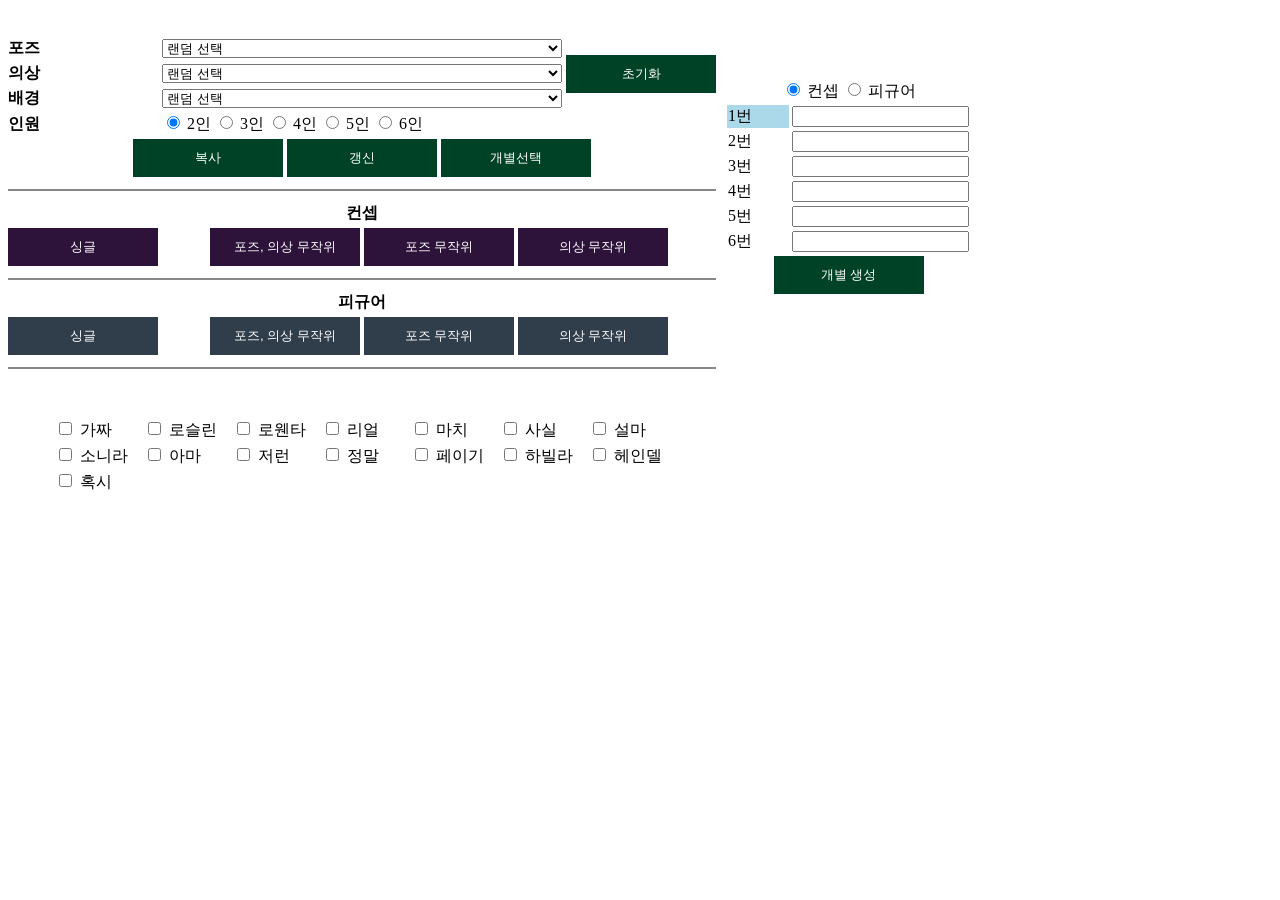
==== html/main.html @ 83d09325 "Update main.html" ====
<!DOCTYPE html>
<html lang="ko">
<head>
	<meta charset="UTF-8" />
	<script src="../js/jquery.min.js"></script>
	<script src="../js/jquery-ui.min.js"></script>
	<link href="../css/layout.css" rel="stylesheet">
	<title>Dropbox 선택</title>
</head>
<body>
<input type="hidden" id="copycheck" value="init">
<input type="hidden" id="generatetype" value="0">
<input type="hidden" id="customtarget" value="p1">
<div id="toast"></div>
<table>
	<tr>
		<th>포즈</th>
		<td><select id="pose" style="width:400px;">
		</select></td>
		<td rowspan=3><button class="but_theme0" onclick="window.location.reload()">초기화</button></td>
		<td rowspan=13 valign="top">
			<table>
				<tr>
					<td align="center" colspan=2><div id="rslt_str" class="dp_n">C : <span id="rslt_clothes"></span>, P : <span id="rslt_pose"></span>, B : <span id="rslt_background"></span></div></td>
				</tr>
				<tr>
					<td colspan=2 align="center">
						<label for="scrtp1"><input type="radio" id="scrtp1" name="scrtp" value="c" checked><span> 컨셉</span></label>
						<label for="scrtp2"><input type="radio" id="scrtp2" name="scrtp" value="f"><span> 피규어</span></label>
					</td>
				</tr>
				<tr>
					<td class="custom_script" onclick="scriptSetting('p1')">1번</td>
					<td><input type="text" id="p1"></td>
				</tr>
				<tr>
					<td class="custom_script" onclick="scriptSetting('p2')">2번</td>
					<td><input type="text" id="p2"></td>
				</tr>
				<tr>
					<td class="custom_script" onclick="scriptSetting('p3')">3번</td>
					<td><input type="text" id="p3"></td>
				</tr>
				<tr>
					<td class="custom_script" onclick="scriptSetting('p4')">4번</td>
					<td><input type="text" id="p4"></td>
				</tr>
				<tr>
					<td class="custom_script" onclick="scriptSetting('p5')">5번</td>
					<td><input type="text" id="p5"></td>
				</tr>
				<tr>
					<td class="custom_script" onclick="scriptSetting('p6')">6번</td>
					<td><input type="text" id="p6"></td>
				</tr>
				<tr>
					<td colspan=2 align="center"><button class="but_theme0" onclick="generateCustom()">개별 생성</button></td>
				</tr>
			</table>
		</td>
	</tr>
	<tr>
		<th>의상</th>
		<td><select id="clothes" style="width:400px;">
		</select></td>
	</tr>
	<tr>
		<th>배경</th>
		<td><select id="background" style="width:400px;">
		</select></td>
	</tr>
	<tr>
		<th>인원</th>
		<td>
			<label for="mem2"><input type="radio" id="mem2" name="mem_radio" value="2" checked><span> 2인</span></label>
			<label for="mem3"><input type="radio" id="mem3" name="mem_radio" value="3"><span> 3인</span></label>
			<label for="mem4"><input type="radio" id="mem4" name="mem_radio" value="4"><span> 4인</span></label>
			<label for="mem5"><input type="radio" id="mem5" name="mem_radio" value="5"><span> 5인</span></label>
			<label for="mem6"><input type="radio" id="mem6" name="mem_radio" value="6"><span> 6인</span></label>
		</td>
	</tr>
	<tr>
		<td colspan=3 align="center">
			<button class="but_theme0" onclick="copyText()">복사</button>
			<button class="but_theme0" onclick="generateRefresh()">갱신</button>
			<button class="but_theme0" onclick="scriptMapping()">개별선택</button>
		</td>
	</tr>
	<tr><td colspan=3><hr></td></tr>
	<tr><td colspan=3 class="subtitle">컨셉</td></tr>
	<tr>
		<td align="center">
			<button class="but_theme1" onclick="generateText('c')">싱글</button>
		</td>
		<td colspan=2 align="center">
			<button class="but_theme1" onclick="generateMultiText('c',1)">포즈, 의상 무작위</button>
			<button class="but_theme1" onclick="generateMultiText('c',2)">포즈 무작위</button>
			<button class="but_theme1" onclick="generateMultiText('c',3)">의상 무작위</button>
		</td>
	</tr>
	<tr><td colspan=3><hr></td></tr>
	<tr><td colspan=3 class="subtitle">피규어</td></tr>
	<tr>
		<td align="center">
			<button class="but_theme2" onclick="generateText('f')">싱글</button>
		</td>
		<td colspan=2 align="center">
			<button class="but_theme2" onclick="generateMultiText('f',1)">포즈, 의상 무작위</button>
			<button class="but_theme2" onclick="generateMultiText('f',2)">포즈 무작위</button>
			<button class="but_theme2" onclick="generateMultiText('f',3)">의상 무작위</button>
		</td>
	</tr>
	<tr><td colspan=3><hr></td></tr>
	<tr>
		<td colspan=3 align="center">
			<table>
				<tr>
					<td><input type="checkbox" id="who1" name="who" value="가짜"><span class="char_span">가짜</span></td>
					<td><input type="checkbox" id="who2" name="who" value="로슬린"><span class="char_span">로슬린</span></td>
					<td><input type="checkbox" id="who3" name="who" value="로웬타"><span class="char_span">로웬타</span></td>
					<td><input type="checkbox" id="who4" name="who" value="리얼"><span class="char_span">리얼</span></td>
					<td><input type="checkbox" id="who5" name="who" value="마치"><span class="char_span">마치</span></td>
					<td><input type="checkbox" id="who6" name="who" value="사실"><span class="char_span">사실</span></td>
					<td><input type="checkbox" id="who7" name="who" value="설마"><span class="char_span">설마</span></td>
					
				</tr>
				<tr>
					<td><input type="checkbox" id="who8" name="who" value="소니라"><span class="char_span">소니라</span></td>
					<td><input type="checkbox" id="who9" name="who" value="아마"><span class="char_span">아마</span></td>
					<td><input type="checkbox" id="who10" name="who" value="저런"><span class="char_span">저런</span></td>
					<td><input type="checkbox" id="who11" name="who" value="정말"><span class="char_span">정말</span></td>
					<td><input type="checkbox" id="who12" name="who" value="페이기"><span class="char_span">페이기</span></td>
					<td><input type="checkbox" id="who13" name="who" value="하빌라"><span class="char_span">하빌라</span></td>
					<td><input type="checkbox" id="who14" name="who" value="헤인델"><span class="char_span">헤인델</span></td>
				</tr>
				<tr>
					<td><input type="checkbox" id="who15" name="who" value="혹시"><span class="char_span">혹시</span></td>
				</tr>
			</table>
		</td>
	</tr>
</table>
<textarea id="result" rows="35" cols="150" style="display:none;"></textarea><br>
</body>
<script>
fetch('../data/pose.txt').then(res => res.text()).then(text => {
	const lines = text.split(/\r?\n/);
	lines.forEach((line, index) => {
		if (line.trim() === '') {return;} 
		else {$('#pose').append('<option value="'+line.split(" -> ")[0]+'">'+line+'</option>');}
    });
	$('#pose').append('<option value="random" selected>랜덤 선택</option>');
  }).catch(err => {  console.error(err); });
fetch('../data/clothes.txt').then(res => res.text()).then(text => {
	const lines = text.split(/\r?\n/);
	lines.forEach((line, index) => {
    	if (line.trim() === '') {return;} 
		else {$('#clothes').append('<option value="'+line.split(" -> ")[0]+'">'+line+'</option>');}
    });
	$('#clothes').append('<option value="random" selected>랜덤 선택</option>');
  }).catch(err => {  console.error(err); });
fetch('../data/background.txt').then(res => res.text()).then(text => {
	const lines = text.split(/\r?\n/);
	lines.forEach((line, index) => {
		if (line.trim() === '') {return;} 
		else {$('#background').append('<option value="'+line.split(" -> ")[0]+'">'+line+'</option>');}
    });
	$('#background').append('<option value="random" selected>랜덤 선택</option>');
  }).catch(err => {  console.error(err); });

function showToast(message) {
    $('#toast').text(message).addClass('show');
    setTimeout(function () { $('#toast').removeClass('show'); }, 2000);
}
function getPose(poseVal,scr_type)
{
	
	var poseInd = Math.floor(Math.random() * ($("#pose option").length - 1));
	var poseStr = (poseVal === "random")?$("#pose option").eq(poseInd).text():$('#pose option[value="'+poseVal+'"]').text();
	$("#rslt_pose").text(poseStr.split(" -> ")[0]);
	poseStr = poseStr.split(" -> ")[1];
	if(scr_type=="f")
	{
		var split_pose = poseStr.split(",");
		var tmp_pose = [];
		for( var i=0;i<split_pose.length;i++)
		{
			if(split_pose[i].indexOf("구도") >= 0 || split_pose[i].indexOf("로우앵글") >= 0 || split_pose[i].indexOf("로우 앵글") >= 0 
					|| split_pose[i].indexOf("하이앵글") >= 0 || split_pose[i].indexOf("하이 앵글") >= 0 
			  		|| split_pose[i].indexOf("프레이밍") >= 0 || split_pose[i].indexOf("배경") >= 0 )
				continue;
			else
				tmp_pose.push(split_pose[i]);
		}
		poseStr = tmp_pose.join(",");
	}
	
	return poseStr;
}
function getClothes(cloVal)
{
	var cloInd = Math.floor(Math.random() * ($("#clothes option").length - 1));
	var cloStr = (cloVal === "random")?$("#clothes option").eq(cloInd).text():$('#clothes option[value="'+cloVal+'"]').text();
	$("#rslt_clothes").text(cloStr.split(" -> ")[0]);
	return cloStr.split(" -> ")[1];
}
function getBackground(bgVal)
{
	var bgInd = Math.floor(Math.random() * ($("#background option").length - 1));
	var bgStr = (bgVal === "random")?$("#background option").eq(bgInd).text():$('#background option[value="'+bgVal+'"]').text();
	$("#rslt_background").text(bgStr.split(" -> ")[0]);
	return bgStr.split(" -> ")[1];
}
function getMember(memcnt)
{
	if ($("#copycheck").val() == "copy")
	{
		$('.sel_tmp').addClass("sel_com");
		$('.sel_tmp').find('input[name="who"]').prop('checked', true);
		$('.sel_tmp').removeClass("sel_tmp");
		$("#copycheck").val("init");
	}
	
	var memBox = $('input[name="who"]:not(:checked)');
	if (memBox.length == 0 || memcnt > memBox.length)
	{
		showToast("No Member");
		return;
	}
	memBox.parent().removeClass("sel_tmp");
	var indList = [];
	for(var i=0;i<memcnt;i++)
	{
		var memInd = Math.floor(Math.random() * memBox.length);
		if (!indList.includes(memInd)) 
			indList.push(memInd);
		else 
			i--;
	}
	
	for(var i=0;i<indList.length;i++)
	{
		memBox.eq(indList[i]).parent().addClass("sel_tmp");
	}
}
function generateText(scr_type) 
{
	$("#rslt_str").addClass("dp_n");
	$("#generatetype").val(scr_type+"0");
	getMember(1);
	
	var final_script = [];
	if(scr_type=="c")
	{
		final_script.push("Use the attached reference image as the character reference.");
		final_script.push("DEEP CHARACTER ANALYSIS — before drawing anything, analyze the reference image thoroughly and infer: - Visual features: hairstyle, hair length, hair color and highlights, bangs shape, eye shape, eye color, facial impression, skin tone, outfit details, fabric types, accessories, body proportions, signature items Keep the person recognizable, draw them as a charming character high-end semi-realistic Japanese-Korean hybrid illustration style — finished professional artwork with rich textural realism. ");
		final_script.push("CLOTHES: "+getClothes($("#clothes option:selected").val()));
		final_script.push("POSE: "+getPose($("#pose option:selected").val(),scr_type));
		final_script.push("STYLE: high-end semi-realistic anime illustration with strong textural detail, refined character design art blending Japanese light novel illustration depth with Korean webtoon polish (日本ライトノベル × 한국 웹툰 일러스트), top-tier pixiv illustrator quality, 2D hand-painted semi-realistic anime rendering combined with elegant mature anime face proportions, rich painterly shading with smooth gradient blending, detailed light and shadow with proper atmospheric depth, glossy and luminous finish on key surfaces, mature refined anime face proportions on a realistically rendered body, Avoid any 3D game-rendered look, CGI aesthetics, Unreal Engine style, plastic skin, overly sharp game character lighting, or artificial digital-render appearance. The final image should feel like a polished hand-painted semi-realistic illustration, not a video game character render. ");
		final_script.push("SKIN RENDERING: Soft matte porcelain-like skin painted with smooth 2D gradients, subtle blush, delicate shadow transitions, and gentle hand-painted texture. Avoid waxy skin, plastic skin, hyper-smooth doll skin, realistic subsurface scattering, oily highlights, pore-level realism, and 3D shader-like skin. ");
		final_script.push("HAIR RENDERING: Hair should be painted as delicate 2D illustration hair with soft layered masses, fine hand-drawn strands, airy edges, and painterly highlights. Avoid 3D particle hair, realistic hair simulation, plastic hair, overly sharp strand rendering, and glossy game-character hair. ");
		final_script.push("COLOR: color palette based on the reference image, limited to 3–5 main colors, rich painterly rendering with smooth gradient blending and realistic light interaction, glossy finish on key surfaces (eyes, hair, lips, signature item), atmospheric depth with proper shadow weight, cohesive color story across the whole sheet — overall mood of the coloring should match the character's analyzed personality ");
		final_script.push("ANATOMY CONTROL: anatomically correct body, natural human pose, realistic joint bending, balanced posture, correct limb proportions, natural hand placement, physically plausible pose ");
		final_script.push("background: "+getBackground($("#background option:selected").val()));
		final_script.push("Image size : 3840 × 2160");
	}
	else if (scr_type=="f")
	{
		final_script.push("고퀄리티 피규어를 만들어줘.");
		final_script.push("Transform the uploaded reference image(s) into a premium high-end Japanese anime PVC scale figure.");
		final_script.push("Treat all uploaded images as character references.\r\nIf multiple images are provided, use them together as a multi-angle model sheet and preserve the same character consistently across all visible details.\r\nIf only one image is provided, infer missing unseen details conservatively so they remain fully consistent with the visible design.");
		final_script.push("Preserve the same character identity, face impression, hairstyle, hair color, body proportions, outfit structure, outfit colors, accessories, socks, shoes, and overall silhouette.");
		final_script.push("Make it look like a real expensive pre-painted physical collectible figure, not a flat illustration, not a live human cosplay photo, and not a raw game-model screenshot.\r\nEmphasize strong 3D volume, clean sculpted hair strands, refined face paint, crisp clothing folds, premium PVC texture, subtle paint gradients, and realistic material separation.");
		final_script.push("Place the figure on a simple round display base on a computer desk, with a blurred keyboard and soft monitor glow in the background.\r\nUse professional studio product photography with clean premium studio lighting, soft diffused key light, subtle rim light, realistic shadows, shallow depth of field, and sharp focus on the figure as a physical collectible.");
		final_script.push("CLOTHES: "+getClothes($("#clothes option:selected").val()));
		final_script.push("POSE: 피규어 받침대가 보이는 전신 샷, "+getPose($("#pose option:selected").val(),scr_type));
		final_script.push("Facial expression: gentle natural smile, subtle cheerful expression, relaxed happy mood");
		final_script.push("Image size : 3840 × 2160");
	}
	$("#result").val(final_script.join("\r\n\r\n"));
}
async function copyText() 
{
	const text = $("#result").val();
	try	{ await navigator.clipboard.writeText(text); } 
	catch (err) {console.error(err);}
	
	$("#copycheck").val("copy");
	$("#rslt_str").removeClass("dp_n");
	showToast("Copied");
}
function generateMultiText(scr_type, tp) 
{
	$("#generatetype").val(scr_type+tp);
	var memCnt = $('input[name="mem_radio"]:checked').val();
	memCnt = (memCnt === undefined)?0:memCnt;
	if(memCnt==1)
		memCnt = Math.floor((Math.random() * 2)+2); 	
	getMember(memCnt);	
	
	var final_script = [];
	if(scr_type=="c")
	{
		final_script.push("Use the attached reference image as the character reference.");
		final_script.push("DEEP CHARACTER ANALYSIS — before drawing anything, analyze the reference image thoroughly and infer: - Visual features: hairstyle, hair length, hair color and highlights, bangs shape, eye shape, eye color, facial impression, skin tone, outfit details, fabric types, accessories, body proportions, signature items Keep the person recognizable, draw them as a charming character high-end semi-realistic Japanese-Korean hybrid illustration style — finished professional artwork with rich textural realism. ");
		if(tp==2)
			{final_script.push("CLOTHES: "+getClothes($("#clothes option:selected").val()));}
		if(tp==3)
			{final_script.push("POSE: "+getPose($("#pose option:selected").val(),scr_type));}
		final_script.push("STYLE: high-end semi-realistic anime illustration with strong textural detail, refined character design art blending Japanese light novel illustration depth with Korean webtoon polish (日本ライトノベル × 한국 웹툰 일러스트), top-tier pixiv illustrator quality, 2D hand-painted semi-realistic anime rendering combined with elegant mature anime face proportions, rich painterly shading with smooth gradient blending, detailed light and shadow with proper atmospheric depth, glossy and luminous finish on key surfaces, mature refined anime face proportions on a realistically rendered body, Avoid any 3D game-rendered look, CGI aesthetics, Unreal Engine style, plastic skin, overly sharp game character lighting, or artificial digital-render appearance. The final image should feel like a polished hand-painted semi-realistic illustration, not a video game character render. ");
		final_script.push("SKIN RENDERING: Soft matte porcelain-like skin painted with smooth 2D gradients, subtle blush, delicate shadow transitions, and gentle hand-painted texture. Avoid waxy skin, plastic skin, hyper-smooth doll skin, realistic subsurface scattering, oily highlights, pore-level realism, and 3D shader-like skin. ");
		final_script.push("HAIR RENDERING: Hair should be painted as delicate 2D illustration hair with soft layered masses, fine hand-drawn strands, airy edges, and painterly highlights. Avoid 3D particle hair, realistic hair simulation, plastic hair, overly sharp strand rendering, and glossy game-character hair. ");
		final_script.push("COLOR: color palette based on the reference image, limited to 3–5 main colors, rich painterly rendering with smooth gradient blending and realistic light interaction, glossy finish on key surfaces (eyes, hair, lips, signature item), atmospheric depth with proper shadow weight, cohesive color story across the whole sheet — overall mood of the coloring should match the character's analyzed personality ");
		final_script.push("ANATOMY CONTROL: anatomically correct body, natural human pose, realistic joint bending, balanced posture, correct limb proportions, natural hand placement, physically plausible pose ");
		final_script.push("background: "+getBackground($("#background option:selected").val()));
		final_script.push("IMPORTANT: Draw all characters together in one unified scene with a single continuous background. Do NOT separate them into panels, grids, collage layouts, reference sheets, or individual character showcases. All characters must exist naturally in the same environment, sharing the same perspective, lighting, and atmosphere, interacting like a real group scene.");
		final_script.push("GROUP HARMONY: all characters must feel like they belong to the same world, same series, and same illustration set, unified artistic direction and visual language across every character, consistent rendering quality, line weight, anatomy proportions, facial structure style, eye rendering style, lighting logic, and shading technique, harmonized color balance and shared atmospheric lighting, coordinated saturation and contrast across the ensemble, natural interaction and chemistry between characters, balanced spacing and overlapping silhouettes for visual cohesion, complementary poses that flow together compositionally instead of isolated standalone poses, subtle shared design motifs and repeating shape language, cohesive emotional tone and synchronized mood, ensemble composition with cinematic group balance, no character visually overpowering the others unless intentionally designated as the focal point, every character maintaining individuality while still blending seamlessly into a unified cast illustration ");
		final_script.push("Image size : 3840 × 2160");
	}
	else if (scr_type=="f")
	{
		final_script.push("고퀄리티 피규어를 만들어줘.");
		final_script.push("Transform the uploaded reference image(s) into a premium high-end Japanese anime PVC scale figure.");
		final_script.push("Treat all uploaded images as character references.\r\nIf multiple images are provided, use them together as a multi-angle model sheet and preserve the same character consistently across all visible details.\r\nIf only one image is provided, infer missing unseen details conservatively so they remain fully consistent with the visible design.");
		final_script.push("Preserve the same character identity, face impression, hairstyle, hair color, body proportions, outfit structure, outfit colors, accessories, socks, shoes, and overall silhouette.");
		final_script.push("Make it look like a real expensive pre-painted physical collectible figure, not a flat illustration, not a live human cosplay photo, and not a raw game-model screenshot.\r\nEmphasize strong 3D volume, clean sculpted hair strands, refined face paint, crisp clothing folds, premium PVC texture, subtle paint gradients, and realistic material separation.");
		final_script.push("Place the figure on a simple round display base on a computer desk, with a blurred keyboard and soft monitor glow in the background.\r\nUse professional studio product photography with clean premium studio lighting, soft diffused key light, subtle rim light, realistic shadows, shallow depth of field, and sharp focus on the figure as a physical collectible.");
		if(tp==2)
			{final_script.push("CLOTHES: "+getClothes($("#clothes option:selected").val()));}
		if(tp==3)
			{final_script.push("POSE: 피규어 받침대가 보이는 전신 샷, "+getPose($("#pose option:selected").val(),scr_type));}
		final_script.push("Facial expression: gentle natural smile, subtle cheerful expression, relaxed happy mood");
		final_script.push("IMPORTANT: Draw all characters together in one unified scene with a single continuous background. Do NOT separate them into panels, grids, collage layouts, reference sheets, or individual character showcases. All characters must exist naturally in the same environment, sharing the same perspective, lighting, and atmosphere, interacting like a real group scene.");
		final_script.push("GROUP HARMONY: all characters must feel like they belong to the same world, same series, and same illustration set, unified artistic direction and visual language across every character, consistent rendering quality, line weight, anatomy proportions, facial structure style, eye rendering style, lighting logic, and shading technique, harmonized color balance and shared atmospheric lighting, coordinated saturation and contrast across the ensemble, natural interaction and chemistry between characters, balanced spacing and overlapping silhouettes for visual cohesion, complementary poses that flow together compositionally instead of isolated standalone poses, subtle shared design motifs and repeating shape language, cohesive emotional tone and synchronized mood, ensemble composition with cinematic group balance, no character visually overpowering the others unless intentionally designated as the focal point, every character maintaining individuality while still blending seamlessly into a unified cast illustration ");
		final_script.push("Image size : 3840 × 2160");
	}
	
	var group_script = [];
	for ( var i=1; i<=memCnt; i++)
	{
		group_script.push("================");
		group_script.push("Character "+ i);
		group_script.push("================");
		if(tp==1 || tp==3)
		{
			group_script.push("CLOTHES: "+getClothes($("#clothes option:selected").val())+"\r\n");
		}
		if(tp==1 || tp==2)
		{
			if(scr_type=="c")
				group_script.push("POSE: "+getPose($("#pose option:selected").val(),scr_type)+"\r\n");
			else if (scr_type=="f")
				group_script.push("POSE: 피규어 받침대가 보이는 전신 샷, "+getPose($("#pose option:selected").val(),scr_type)+"\r\n");
		}
		
	}
	final_script.push(group_script.join("\r\n"));
	
	$("#result").val(final_script.join("\r\n\r\n"));
}
function generateRefresh()
{
	$("#copycheck").val("refresh");
	var gt = $("#generatetype").val();
	switch(gt)
	{
		case "c0": generateText("c"); break;
		case "c1": generateMultiText("c",1); break;
		case "c2": generateMultiText("c",2); break;
		case "c3": generateMultiText("c",3); break;
		case "f0": generateText("f"); break;
		case "f1": generateMultiText("f",1); break;
		case "f2": generateMultiText("f",2); break;
		case "f3": generateMultiText("f",3); break;
		case "u0": generateCustom(); break;
	}

	copyText();
}
function scriptMapping()
{
	var posVal = $("#pose option:selected").val();
	var cloVal = $("#clothes option:selected").val();
	$("#"+$("#customtarget").val()).val(posVal+","+cloVal);
}
function scriptSetting(ct)
{
	$("#customtarget").val(ct);
	$(".custom_script").removeClass("custom_select");
	$("#"+ct).parent().parent().find('td:eq(0)').addClass("custom_select");
}
function generateCustom()
{
	$("#generatetype").val("u0");
	var scr_type = $('input[name="scrtp"]:checked').val();
	var memCnt = $('input[name="mem_radio"]:checked').val();
	
	for(var i=1;i<=memCnt;i++)
	{
		if($("#p"+i).val().split(",").length != 2)
		{
			showToast("No Custom Script");
			return;
		}
	}
	
	getMember(memCnt);
	
	var final_script = [];
	
	if(scr_type=="c")
	{
		final_script.push("Use the attached reference image as the character reference.");
		final_script.push("DEEP CHARACTER ANALYSIS — before drawing anything, analyze the reference image thoroughly and infer: - Visual features: hairstyle, hair length, hair color and highlights, bangs shape, eye shape, eye color, facial impression, skin tone, outfit details, fabric types, accessories, body proportions, signature items Keep the person recognizable, draw them as a charming character high-end semi-realistic Japanese-Korean hybrid illustration style — finished professional artwork with rich textural realism. ");
		final_script.push("STYLE: high-end semi-realistic anime illustration with strong textural detail, refined character design art blending Japanese light novel illustration depth with Korean webtoon polish (日本ライトノベル × 한국 웹툰 일러스트), top-tier pixiv illustrator quality, 2D hand-painted semi-realistic anime rendering combined with elegant mature anime face proportions, rich painterly shading with smooth gradient blending, detailed light and shadow with proper atmospheric depth, glossy and luminous finish on key surfaces, mature refined anime face proportions on a realistically rendered body, Avoid any 3D game-rendered look, CGI aesthetics, Unreal Engine style, plastic skin, overly sharp game character lighting, or artificial digital-render appearance. The final image should feel like a polished hand-painted semi-realistic illustration, not a video game character render. ");
		final_script.push("SKIN RENDERING: Soft matte porcelain-like skin painted with smooth 2D gradients, subtle blush, delicate shadow transitions, and gentle hand-painted texture. Avoid waxy skin, plastic skin, hyper-smooth doll skin, realistic subsurface scattering, oily highlights, pore-level realism, and 3D shader-like skin. ");
		final_script.push("HAIR RENDERING: Hair should be painted as delicate 2D illustration hair with soft layered masses, fine hand-drawn strands, airy edges, and painterly highlights. Avoid 3D particle hair, realistic hair simulation, plastic hair, overly sharp strand rendering, and glossy game-character hair. ");
		final_script.push("COLOR: color palette based on the reference image, limited to 3–5 main colors, rich painterly rendering with smooth gradient blending and realistic light interaction, glossy finish on key surfaces (eyes, hair, lips, signature item), atmospheric depth with proper shadow weight, cohesive color story across the whole sheet — overall mood of the coloring should match the character's analyzed personality ");
		final_script.push("ANATOMY CONTROL: anatomically correct body, natural human pose, realistic joint bending, balanced posture, correct limb proportions, natural hand placement, physically plausible pose ");
		final_script.push("background: "+getBackground($("#background option:selected").val()));
		final_script.push("IMPORTANT: Draw all characters together in one unified scene with a single continuous background. Do NOT separate them into panels, grids, collage layouts, reference sheets, or individual character showcases. All characters must exist naturally in the same environment, sharing the same perspective, lighting, and atmosphere, interacting like a real group scene.");
		final_script.push("GROUP HARMONY: all characters must feel like they belong to the same world, same series, and same illustration set, unified artistic direction and visual language across every character, consistent rendering quality, line weight, anatomy proportions, facial structure style, eye rendering style, lighting logic, and shading technique, harmonized color balance and shared atmospheric lighting, coordinated saturation and contrast across the ensemble, natural interaction and chemistry between characters, balanced spacing and overlapping silhouettes for visual cohesion, complementary poses that flow together compositionally instead of isolated standalone poses, subtle shared design motifs and repeating shape language, cohesive emotional tone and synchronized mood, ensemble composition with cinematic group balance, no character visually overpowering the others unless intentionally designated as the focal point, every character maintaining individuality while still blending seamlessly into a unified cast illustration ");
		final_script.push("Image size : 3840 × 2160");
	}
	else if (scr_type=="f")
	{
		final_script.push("고퀄리티 피규어를 만들어줘.");
		final_script.push("Transform the uploaded reference image(s) into a premium high-end Japanese anime PVC scale figure.");
		final_script.push("Treat all uploaded images as character references.\r\nIf multiple images are provided, use them together as a multi-angle model sheet and preserve the same character consistently across all visible details.\r\nIf only one image is provided, infer missing unseen details conservatively so they remain fully consistent with the visible design.");
		final_script.push("Preserve the same character identity, face impression, hairstyle, hair color, body proportions, outfit structure, outfit colors, accessories, socks, shoes, and overall silhouette.");
		final_script.push("Make it look like a real expensive pre-painted physical collectible figure, not a flat illustration, not a live human cosplay photo, and not a raw game-model screenshot.\r\nEmphasize strong 3D volume, clean sculpted hair strands, refined face paint, crisp clothing folds, premium PVC texture, subtle paint gradients, and realistic material separation.");
		final_script.push("Place the figure on a simple round display base on a computer desk, with a blurred keyboard and soft monitor glow in the background.\r\nUse professional studio product photography with clean premium studio lighting, soft diffused key light, subtle rim light, realistic shadows, shallow depth of field, and sharp focus on the figure as a physical collectible.");
		final_script.push("Facial expression: gentle natural smile, subtle cheerful expression, relaxed happy mood");
	}
	
	var group_script = [];
	for ( var i=1; i<=memCnt; i++)
	{
		group_script.push("================");
		group_script.push("Character "+ i);
		group_script.push("================");
		group_script.push("CLOTHES: "+getClothes($("#p"+i).val().split(",")[1])+"\r\n");
		group_script.push("POSE: "+getPose($("#p"+i).val().split(",")[0],scr_type)+"\r\n");
	}
	final_script.push(group_script.join("\r\n"));
	
	$("#result").val(final_script.join("\r\n\r\n"));
}
scriptSetting('p1');
window.addEventListener("keydown", function(event) {
	
	switch (event.key)
	{
		case "1" : generateText('c'); break;
		case "2" : generateText('f'); break;
		case "`" : copyText(); break;
		// case "3" : clearList(); break;
		// case "4" : generateGroupText1(); break;
		// case "5" : generateGroupText2(); break;
		// case "6" : generateGroupText3(); break;
		
		case "q" : $("#who1").is(':checked')?$("#who1").prop('checked',false):$("#who1").prop('checked',true); break;
		case "w" : $("#who2").is(':checked')?$("#who2").prop('checked',false):$("#who2").prop('checked',true); break;
		case "e" : $("#who3").is(':checked')?$("#who3").prop('checked',false):$("#who3").prop('checked',true); break;
		case "r" : $("#who4").is(':checked')?$("#who4").prop('checked',false):$("#who4").prop('checked',true); break;
		case "t" : $("#who5").is(':checked')?$("#who5").prop('checked',false):$("#who5").prop('checked',true); break;
		case "y" : $("#who6").is(':checked')?$("#who6").prop('checked',false):$("#who6").prop('checked',true); break;
		case "u" : $("#who7").is(':checked')?$("#who7").prop('checked',false):$("#who7").prop('checked',true); break;
		
		case "a" : $("#who8").is(':checked')?$("#who8").prop('checked',false):$("#who8").prop('checked',true);  break;
		case "s" : $("#who9").is(':checked')?$("#who9").prop('checked',false):$("#who9").prop('checked',true); break;
		case "d" : $("#who10").is(':checked')?$("#who10").prop('checked',false):$("#who10").prop('checked',true); break;
		case "f" : $("#who11").is(':checked')?$("#who11").prop('checked',false):$("#who11").prop('checked',true); break;
		case "g" : $("#who12").is(':checked')?$("#who12").prop('checked',false):$("#who12").prop('checked',true); break;
		case "h" : $("#who13").is(':checked')?$("#who13").prop('checked',false):$("#who13").prop('checked',true); break;
		case "j" : $("#who14").is(':checked')?$("#who14").prop('checked',false):$("#who14").prop('checked',true); break;

		case "z" : $("#who15").is(':checked')?$("#who15").prop('checked',false):$("#who15").prop('checked',true); break;
	}
});  
$('input:checkbox[name="who"]').change(function () {
    if ($(this).is(':checked')) {
        $(this).parent().addClass("sel_com");
        $(this).parent().removeClass("sel_tmp");
    } else {
    	$(this).parent().removeClass("sel_com");
        $(this).parent().removeClass("sel_tmp");
    }
});
</script>
</html>
---- css/layout.css ----
@charset "EUC-KR";
body
{
	margin: 0px;
    padding: 0px;
    border: 0px;
    width: 100%;
    height: 100%;
	font-family: 'Malgun Gothic' !important;
	overflow:auto;
}
body::-webkit-scrollbar {
  display: none;
}
.if
{
	display: block; 
	width : 100%; 
	height: 945px;
	margin : 0px;
	border-width : 0px;
	z-index:-1;
}
table {margin-left:5px;margin-top:35px;}
th { width:100px;text-align:left;}
hr { border:1px solid #888;}
button {width:150px; border:0px solid #fff; padding:10px 0px;}
.but_theme0 {background-color:#004225; color:white;}
.but_theme0:hover {background-color:#006b3c;}
.but_theme1 {background-color:#2d123a; color:white;}
.but_theme1:hover {background-color:#765784;}
.but_theme2 {background-color:#303d4b; color:white;}
.but_theme2:hover {background-color:#405165;}
.dp_n {display:none;}
.char_span {width:60px;align:left;display:inline-block;padding-left:5px;} 
.sel_tmp {background-color:#aec8ce;}
.sel_com {background-color:#d6c7c7;}
.subtitle {font-weight:bold;text-align:center;}
.custom_script {width:60px;cursor:pointer;}
.custom_script:hover {width:60px;cursor:pointer;background-color:#aaeeaa;}
.custom_select{background-color:#abd9e9;}
#toast {
    position: fixed;
    top: 20px;
    right: calc(50% - 100px);
	width:200px;
    background: #333;
    color: white;
	text-align:center;
    padding: 12px 20px;
    border-radius: 8px;
    opacity: 0;
    transition: opacity 0.3s;
    z-index: 9999;
}
#toast.show { opacity: 1;}
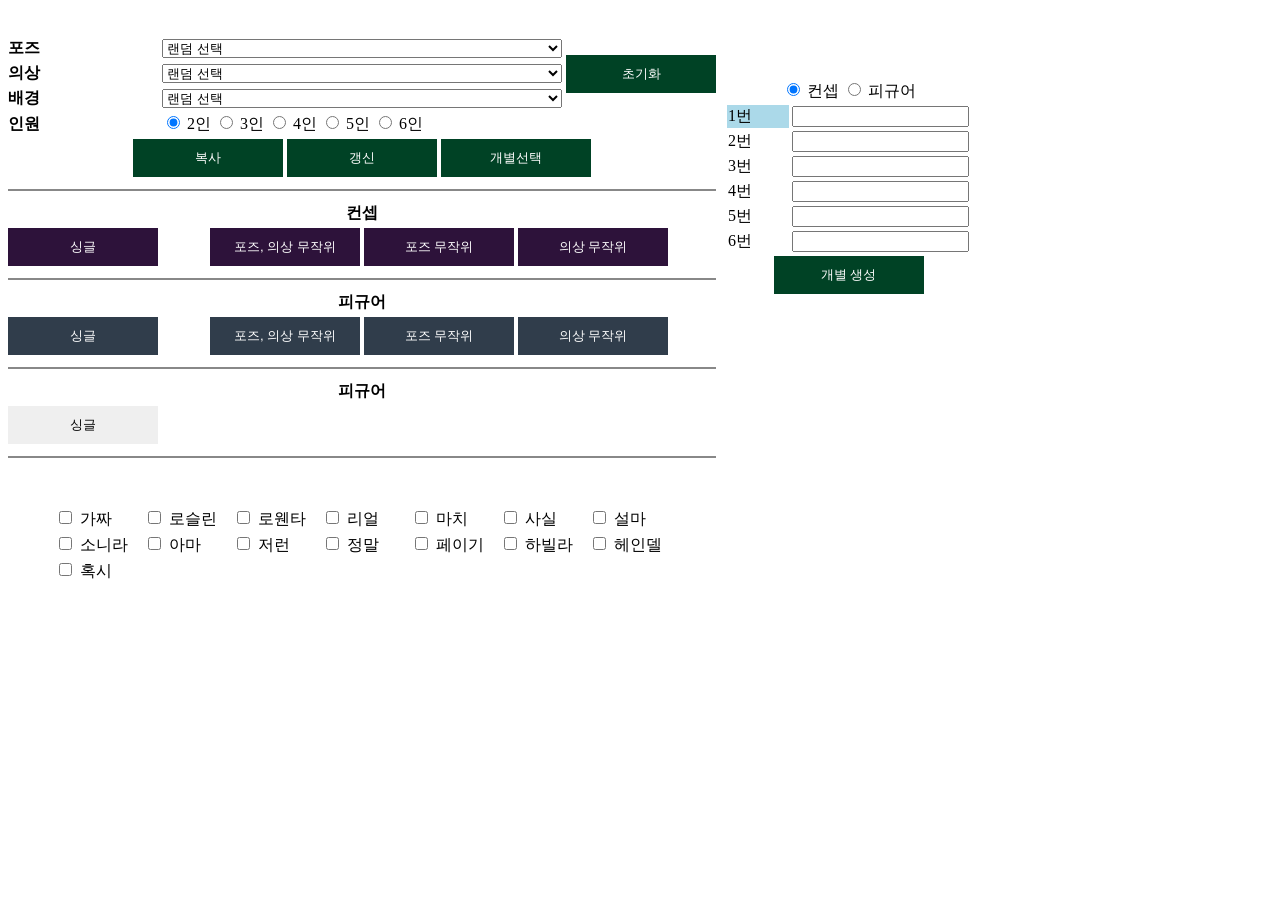
==== commit 271b1bb3: "Update main.html" ====
--- a/html/main.html
+++ b/html/main.html
@@ -108,6 +108,16 @@
 			<button class="but_theme2" onclick="generateMultiText('f',1)">포즈, 의상 무작위</button>
 			<button class="but_theme2" onclick="generateMultiText('f',2)">포즈 무작위</button>
 			<button class="but_theme2" onclick="generateMultiText('f',3)">의상 무작위</button>
+		</td>
+	</tr>
+	<tr><td colspan=3><hr></td></tr>
+	<tr><td colspan=3 class="subtitle">피규어</td></tr>
+	<tr>
+		<td align="center">
+			<button class="but_theme3" onclick="generateText('p')">싱글</button>
+		</td>
+		<td colspan=2 align="center">
+			
 		</td>
 	</tr>
 	<tr><td colspan=3><hr></td></tr>
@@ -277,6 +287,21 @@
 		final_script.push("Facial expression: gentle natural smile, subtle cheerful expression, relaxed happy mood");
 		final_script.push("Image size : 3840 × 2160");
 	}
+	else if (scr_type=="p")
+	{
+		final_script.push("Use the attached reference image as the character reference.");
+		final_script.push("DEEP CHARACTER ANALYSIS — before drawing anything, analyze the reference image thoroughly and infer: - Visual features: hairstyle, hair length, hair color and highlights, bangs shape, eye shape, eye color, facial impression, skin tone, outfit details, fabric types, accessories, body proportions, signature items Keep the person recognizable, draw them as a charming character high-end semi-realistic Japanese-Korean hybrid illustration style — finished professional artwork with rich textural realism. ");
+		final_script.push("CLOTHES: "+getClothes($("#clothes option:selected").val()));
+		final_script.push("POSE: "+getPose($("#pose option:selected").val(),scr_type));
+		final_script.push("STYLE: high-end semi-realistic anime illustration with strong textural detail, refined character design art blending Japanese light novel illustration depth with Korean webtoon polish (日本ライトノベル × 한국 웹툰 일러스트), top-tier pixiv illustrator quality, 2D hand-painted semi-realistic anime rendering combined with elegant mature anime face proportions, rich painterly shading with smooth gradient blending, detailed light and shadow with proper atmospheric depth, glossy and luminous finish on key surfaces, mature refined anime face proportions on a realistically rendered body, Avoid any 3D game-rendered look, CGI aesthetics, Unreal Engine style, plastic skin, overly sharp game character lighting, or artificial digital-render appearance. The final image should feel like a polished hand-painted semi-realistic illustration, not a video game character render. ");
+		final_script.push("SKIN RENDERING: Soft matte porcelain-like skin painted with smooth 2D gradients, subtle blush, delicate shadow transitions, and gentle hand-painted texture. Avoid waxy skin, plastic skin, hyper-smooth doll skin, realistic subsurface scattering, oily highlights, pore-level realism, and 3D shader-like skin. ");
+		final_script.push("HAIR RENDERING: Hair should be painted as delicate 2D illustration hair with soft layered masses, fine hand-drawn strands, airy edges, and painterly highlights. Avoid 3D particle hair, realistic hair simulation, plastic hair, overly sharp strand rendering, and glossy game-character hair. ");
+		final_script.push("COLOR: color palette based on the reference image, limited to 3–5 main colors, rich painterly rendering with smooth gradient blending and realistic light interaction, glossy finish on key surfaces (eyes, hair, lips, signature item), atmospheric depth with proper shadow weight, cohesive color story across the whole sheet — overall mood of the coloring should match the character's analyzed personality ");
+		final_script.push("ANATOMY CONTROL: anatomically correct body, natural human pose, realistic joint bending, balanced posture, correct limb proportions, natural hand placement, physically plausible pose ");
+		final_script.push("background: "+getBackground($("#background option:selected").val()));
+		final_script.push("Canvas size: 1440×3120, vertical 19.5:9 aspect ratio, designed specifically for iPhone 17 Pro Max wallpaper");
+		final_script.push("Character placement: full body character, centered composition, character height occupies approximately 75% of the screen height, head positioned at 20~25% from the top edge, eyes positioned around 40~45% of screen height, feet positioned 8~10% above the bottom edge, balanced negative space around the character, entire body fully visible, no cropping, long legs emphasized, elegant silhouette");
+	}
 	$("#result").val(final_script.join("\r\n\r\n"));
 }
 async function copyText() 
@@ -453,8 +478,9 @@
 	{
 		case "1" : generateText('c'); break;
 		case "2" : generateText('f'); break;
+		case "3" : generateText('p'); break;
 		case "`" : copyText(); break;
-		// case "3" : clearList(); break;
+		
 		// case "4" : generateGroupText1(); break;
 		// case "5" : generateGroupText2(); break;
 		// case "6" : generateGroupText3(); break;
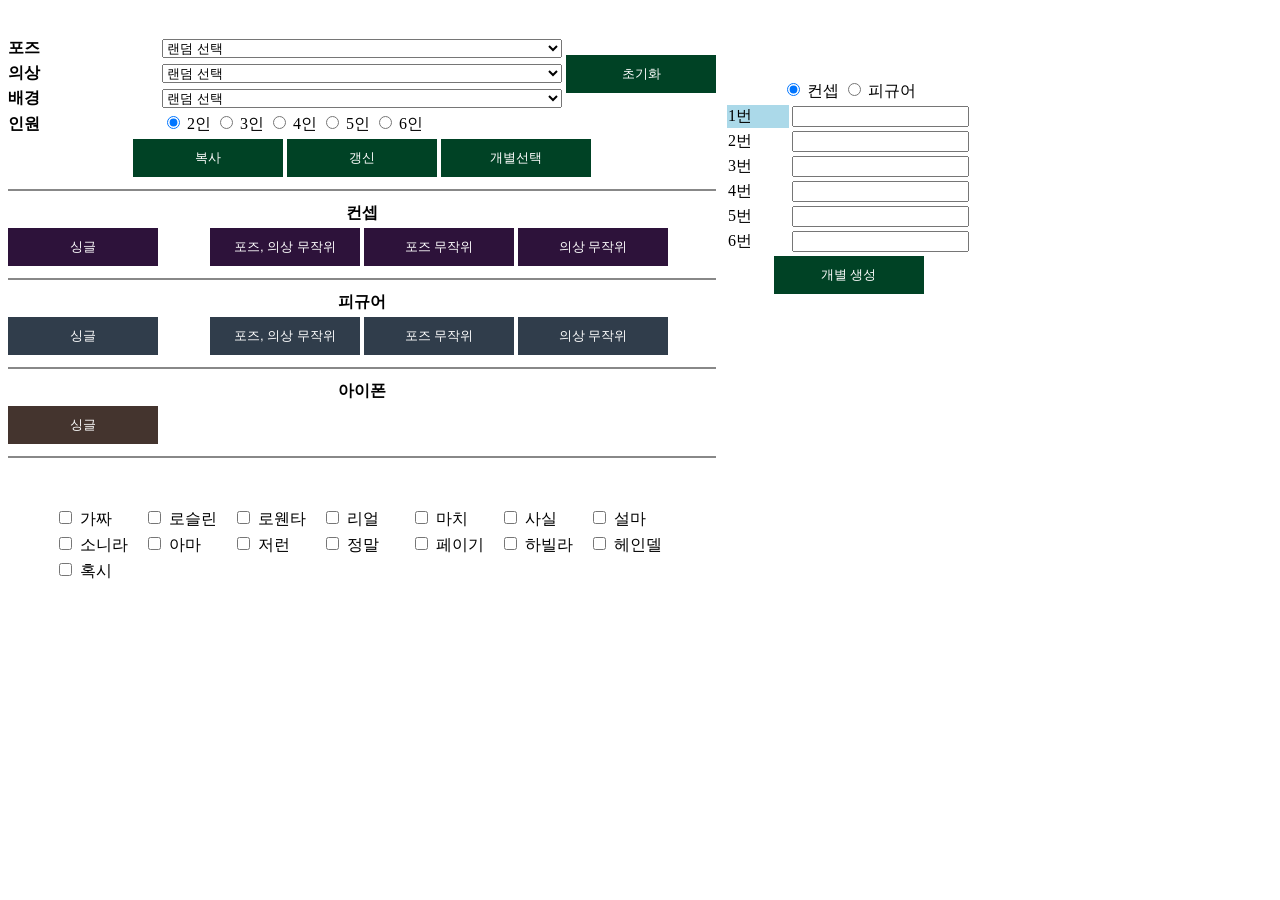
==== commit 370c1a3a: "Update main.html" ====
--- a/html/main.html
+++ b/html/main.html
@@ -111,7 +111,7 @@
 		</td>
 	</tr>
 	<tr><td colspan=3><hr></td></tr>
-	<tr><td colspan=3 class="subtitle">피규어</td></tr>
+	<tr><td colspan=3 class="subtitle">아이폰</td></tr>
 	<tr>
 		<td align="center">
 			<button class="but_theme3" onclick="generateText('p')">싱글</button>
--- a/css/layout.css
+++ b/css/layout.css
@@ -31,6 +31,8 @@
 .but_theme1:hover {background-color:#765784;}
 .but_theme2 {background-color:#303d4b; color:white;}
 .but_theme2:hover {background-color:#405165;}
+.but_theme3 {background-color:#44342e; color:white;}
+.but_theme3:hover {background-color:#8b6f63;}
 .dp_n {display:none;}
 .char_span {width:60px;align:left;display:inline-block;padding-left:5px;} 
 .sel_tmp {background-color:#aec8ce;}
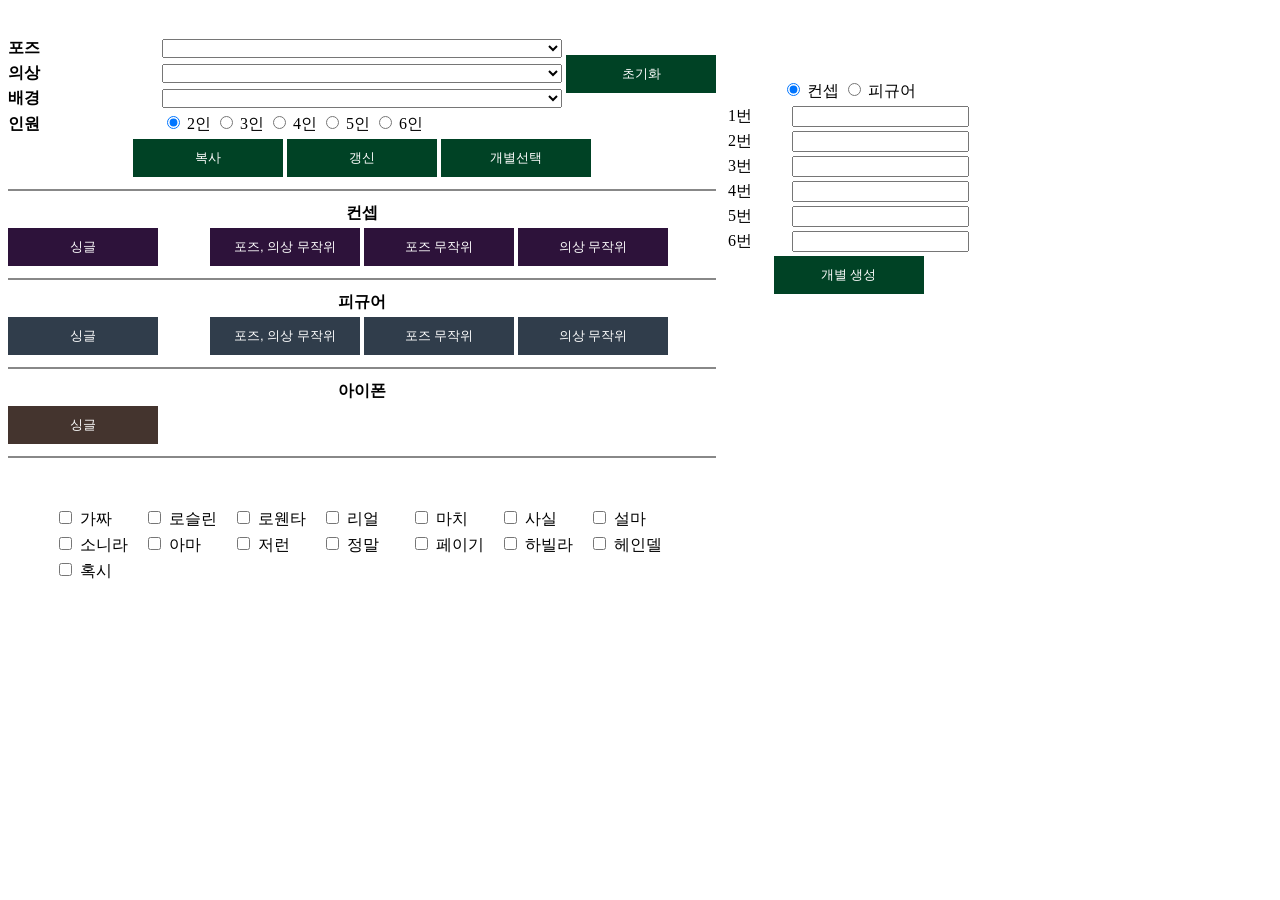
==== commit 68c8e79f: "Update main.html" ====
--- a/html/main.html
+++ b/html/main.html
@@ -397,6 +397,7 @@
 		case "f1": generateMultiText("f",1); break;
 		case "f2": generateMultiText("f",2); break;
 		case "f3": generateMultiText("f",3); break;
+		case "p0": generateText("p"); break;
 		case "u0": generateCustom(); break;
 	}
 
@@ -476,11 +477,12 @@
 	
 	switch (event.key)
 	{
+		console.log(event.key);
 		case "1" : generateText('c'); break;
 		case "2" : generateText('f'); break;
 		case "3" : generateText('p'); break;
 		case "`" : copyText(); break;
-		
+		case "Comma" : generateRefresh(); break;
 		// case "4" : generateGroupText1(); break;
 		// case "5" : generateGroupText2(); break;
 		// case "6" : generateGroupText3(); break;
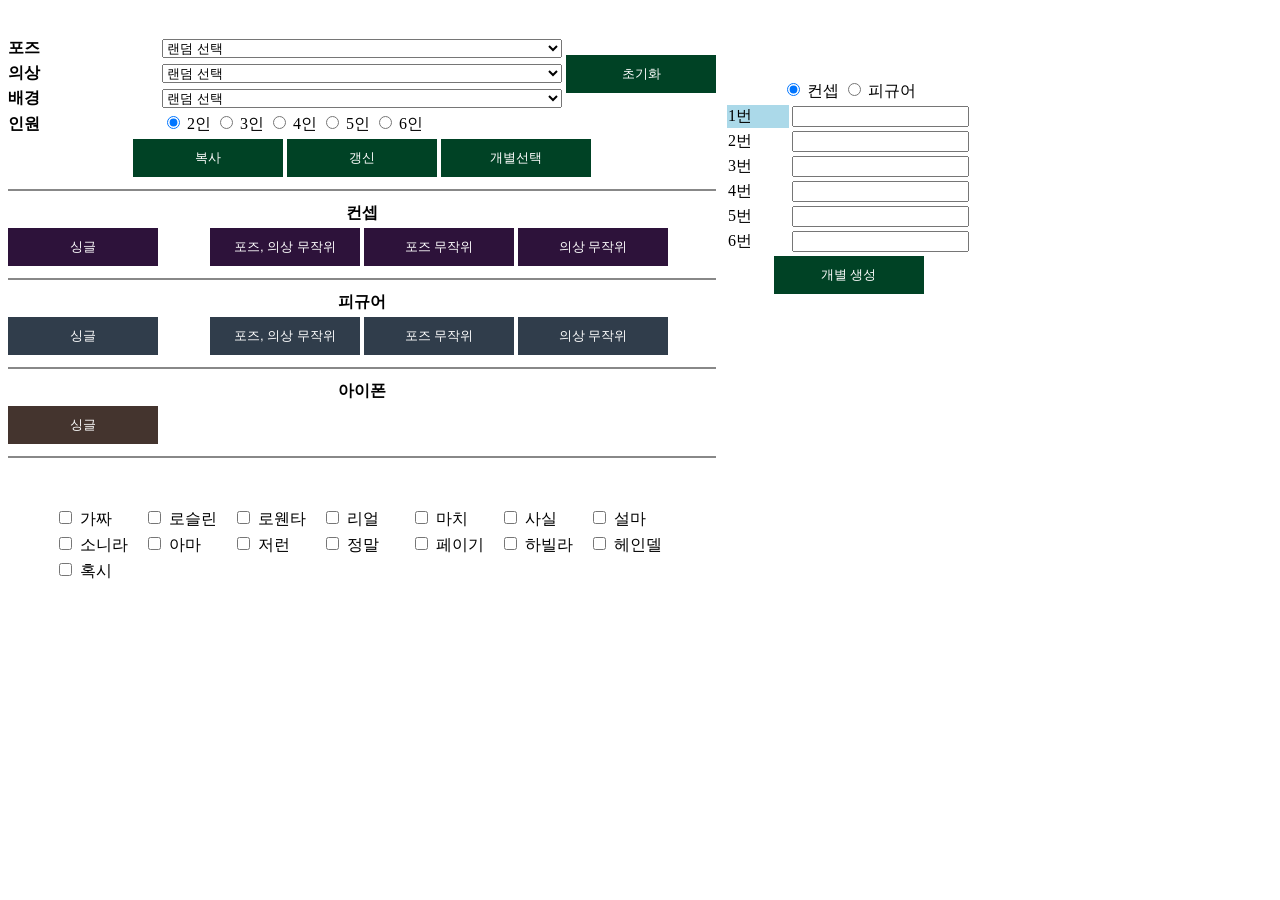
==== commit 8a669101: "Update main.html" ====
--- a/html/main.html
+++ b/html/main.html
@@ -477,7 +477,7 @@
 	
 	switch (event.key)
 	{
-		console.log(event.key);
+		
 		case "1" : generateText('c'); break;
 		case "2" : generateText('f'); break;
 		case "3" : generateText('p'); break;
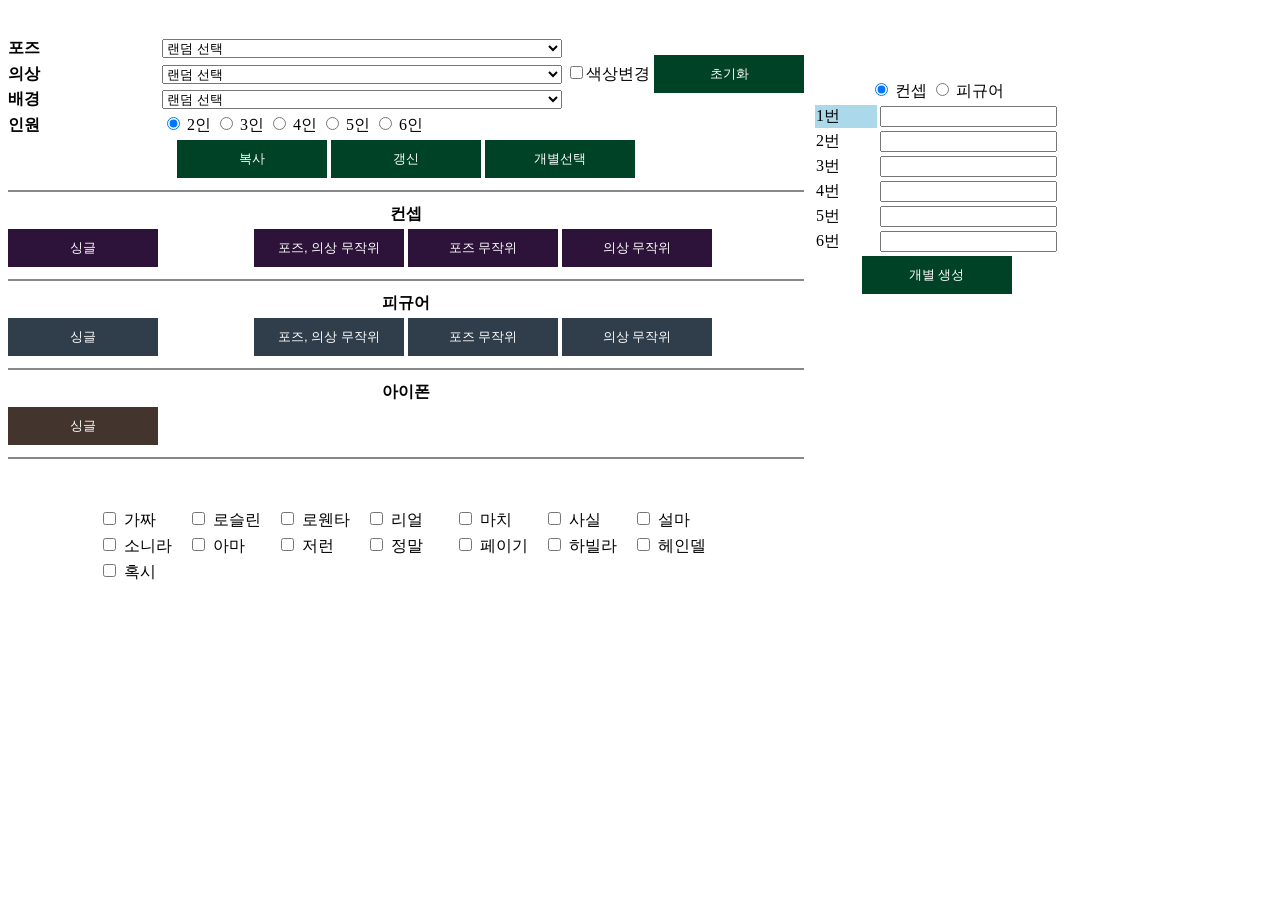
==== commit e38a9bb8: "Update main.html" ====
--- a/html/main.html
+++ b/html/main.html
@@ -61,8 +61,10 @@
 	</tr>
 	<tr>
 		<th>의상</th>
-		<td><select id="clothes" style="width:400px;">
-		</select></td>
+		<td>
+			<select id="clothes" style="width:400px;"></select>
+			<input type="checkbox" id="clothes_color">색상변경
+		</td>
 	</tr>
 	<tr>
 		<th>배경</th>
@@ -265,6 +267,8 @@
 		final_script.push("Use the attached reference image as the character reference.");
 		final_script.push("DEEP CHARACTER ANALYSIS — before drawing anything, analyze the reference image thoroughly and infer: - Visual features: hairstyle, hair length, hair color and highlights, bangs shape, eye shape, eye color, facial impression, skin tone, outfit details, fabric types, accessories, body proportions, signature items Keep the person recognizable, draw them as a charming character high-end semi-realistic Japanese-Korean hybrid illustration style — finished professional artwork with rich textural realism. ");
 		final_script.push("CLOTHES: "+getClothes($("#clothes option:selected").val()));
+		if($("#clothes_color").is(":checked"))
+			final_script.push("CLOTHES COLOR : If specific clothing colors are mentioned, treat them as suggestions rather than strict requirements. You may substitute them with other suitable and aesthetically pleasing colors while keeping every other aspect of the outfit exactly the same");
 		final_script.push("POSE: "+getPose($("#pose option:selected").val(),scr_type));
 		final_script.push("STYLE: high-end semi-realistic anime illustration with strong textural detail, refined character design art blending Japanese light novel illustration depth with Korean webtoon polish (日本ライトノベル × 한국 웹툰 일러스트), top-tier pixiv illustrator quality, 2D hand-painted semi-realistic anime rendering combined with elegant mature anime face proportions, rich painterly shading with smooth gradient blending, detailed light and shadow with proper atmospheric depth, glossy and luminous finish on key surfaces, mature refined anime face proportions on a realistically rendered body, Avoid any 3D game-rendered look, CGI aesthetics, Unreal Engine style, plastic skin, overly sharp game character lighting, or artificial digital-render appearance. The final image should feel like a polished hand-painted semi-realistic illustration, not a video game character render. ");
 		final_script.push("SKIN RENDERING: Soft matte porcelain-like skin painted with smooth 2D gradients, subtle blush, delicate shadow transitions, and gentle hand-painted texture. Avoid waxy skin, plastic skin, hyper-smooth doll skin, realistic subsurface scattering, oily highlights, pore-level realism, and 3D shader-like skin. ");
@@ -283,6 +287,8 @@
 		final_script.push("Make it look like a real expensive pre-painted physical collectible figure, not a flat illustration, not a live human cosplay photo, and not a raw game-model screenshot.\r\nEmphasize strong 3D volume, clean sculpted hair strands, refined face paint, crisp clothing folds, premium PVC texture, subtle paint gradients, and realistic material separation.");
 		final_script.push("Place the figure on a simple round display base on a computer desk, with a blurred keyboard and soft monitor glow in the background.\r\nUse professional studio product photography with clean premium studio lighting, soft diffused key light, subtle rim light, realistic shadows, shallow depth of field, and sharp focus on the figure as a physical collectible.");
 		final_script.push("CLOTHES: "+getClothes($("#clothes option:selected").val()));
+		if($("#clothes_color").is(":checked"))
+			final_script.push("CLOTHES COLOR : If specific clothing colors are mentioned, treat them as suggestions rather than strict requirements. You may substitute them with other suitable and aesthetically pleasing colors while keeping every other aspect of the outfit exactly the same");
 		final_script.push("POSE: 피규어 받침대가 보이는 전신 샷, "+getPose($("#pose option:selected").val(),scr_type));
 		final_script.push("Facial expression: gentle natural smile, subtle cheerful expression, relaxed happy mood");
 		final_script.push("Image size : 3840 × 2160");
@@ -292,6 +298,8 @@
 		final_script.push("Use the attached reference image as the character reference.");
 		final_script.push("DEEP CHARACTER ANALYSIS — before drawing anything, analyze the reference image thoroughly and infer: - Visual features: hairstyle, hair length, hair color and highlights, bangs shape, eye shape, eye color, facial impression, skin tone, outfit details, fabric types, accessories, body proportions, signature items Keep the person recognizable, draw them as a charming character high-end semi-realistic Japanese-Korean hybrid illustration style — finished professional artwork with rich textural realism. ");
 		final_script.push("CLOTHES: "+getClothes($("#clothes option:selected").val()));
+		if($("#clothes_color").is(":checked"))
+			final_script.push("CLOTHES COLOR : If specific clothing colors are mentioned, treat them as suggestions rather than strict requirements. You may substitute them with other suitable and aesthetically pleasing colors while keeping every other aspect of the outfit exactly the same");
 		final_script.push("POSE: "+getPose($("#pose option:selected").val(),scr_type));
 		final_script.push("STYLE: high-end semi-realistic anime illustration with strong textural detail, refined character design art blending Japanese light novel illustration depth with Korean webtoon polish (日本ライトノベル × 한국 웹툰 일러스트), top-tier pixiv illustrator quality, 2D hand-painted semi-realistic anime rendering combined with elegant mature anime face proportions, rich painterly shading with smooth gradient blending, detailed light and shadow with proper atmospheric depth, glossy and luminous finish on key surfaces, mature refined anime face proportions on a realistically rendered body, Avoid any 3D game-rendered look, CGI aesthetics, Unreal Engine style, plastic skin, overly sharp game character lighting, or artificial digital-render appearance. The final image should feel like a polished hand-painted semi-realistic illustration, not a video game character render. ");
 		final_script.push("SKIN RENDERING: Soft matte porcelain-like skin painted with smooth 2D gradients, subtle blush, delicate shadow transitions, and gentle hand-painted texture. Avoid waxy skin, plastic skin, hyper-smooth doll skin, realistic subsurface scattering, oily highlights, pore-level realism, and 3D shader-like skin. ");
@@ -329,7 +337,11 @@
 		final_script.push("Use the attached reference image as the character reference.");
 		final_script.push("DEEP CHARACTER ANALYSIS — before drawing anything, analyze the reference image thoroughly and infer: - Visual features: hairstyle, hair length, hair color and highlights, bangs shape, eye shape, eye color, facial impression, skin tone, outfit details, fabric types, accessories, body proportions, signature items Keep the person recognizable, draw them as a charming character high-end semi-realistic Japanese-Korean hybrid illustration style — finished professional artwork with rich textural realism. ");
 		if(tp==2)
-			{final_script.push("CLOTHES: "+getClothes($("#clothes option:selected").val()));}
+		{
+			final_script.push("CLOTHES: "+getClothes($("#clothes option:selected").val()));
+			if($("#clothes_color").is(":checked"))
+				final_script.push("CLOTHES COLOR : If specific clothing colors are mentioned, treat them as suggestions rather than strict requirements. You may substitute them with other suitable and aesthetically pleasing colors while keeping every other aspect of the outfit exactly the same");
+		}
 		if(tp==3)
 			{final_script.push("POSE: "+getPose($("#pose option:selected").val(),scr_type));}
 		final_script.push("STYLE: high-end semi-realistic anime illustration with strong textural detail, refined character design art blending Japanese light novel illustration depth with Korean webtoon polish (日本ライトノベル × 한국 웹툰 일러스트), top-tier pixiv illustrator quality, 2D hand-painted semi-realistic anime rendering combined with elegant mature anime face proportions, rich painterly shading with smooth gradient blending, detailed light and shadow with proper atmospheric depth, glossy and luminous finish on key surfaces, mature refined anime face proportions on a realistically rendered body, Avoid any 3D game-rendered look, CGI aesthetics, Unreal Engine style, plastic skin, overly sharp game character lighting, or artificial digital-render appearance. The final image should feel like a polished hand-painted semi-realistic illustration, not a video game character render. ");
@@ -351,7 +363,11 @@
 		final_script.push("Make it look like a real expensive pre-painted physical collectible figure, not a flat illustration, not a live human cosplay photo, and not a raw game-model screenshot.\r\nEmphasize strong 3D volume, clean sculpted hair strands, refined face paint, crisp clothing folds, premium PVC texture, subtle paint gradients, and realistic material separation.");
 		final_script.push("Place the figure on a simple round display base on a computer desk, with a blurred keyboard and soft monitor glow in the background.\r\nUse professional studio product photography with clean premium studio lighting, soft diffused key light, subtle rim light, realistic shadows, shallow depth of field, and sharp focus on the figure as a physical collectible.");
 		if(tp==2)
-			{final_script.push("CLOTHES: "+getClothes($("#clothes option:selected").val()));}
+		{
+			final_script.push("CLOTHES: "+getClothes($("#clothes option:selected").val()));
+			if($("#clothes_color").is(":checked"))
+				final_script.push("CLOTHES COLOR : If specific clothing colors are mentioned, treat them as suggestions rather than strict requirements. You may substitute them with other suitable and aesthetically pleasing colors while keeping every other aspect of the outfit exactly the same");
+		}
 		if(tp==3)
 			{final_script.push("POSE: 피규어 받침대가 보이는 전신 샷, "+getPose($("#pose option:selected").val(),scr_type));}
 		final_script.push("Facial expression: gentle natural smile, subtle cheerful expression, relaxed happy mood");
@@ -369,6 +385,8 @@
 		if(tp==1 || tp==3)
 		{
 			group_script.push("CLOTHES: "+getClothes($("#clothes option:selected").val())+"\r\n");
+			if($("#clothes_color").is(":checked"))
+				group_script.push("CLOTHES COLOR : If specific clothing colors are mentioned, treat them as suggestions rather than strict requirements. You may substitute them with other suitable and aesthetically pleasing colors while keeping every other aspect of the outfit exactly the same");
 		}
 		if(tp==1 || tp==2)
 		{
@@ -466,6 +484,8 @@
 		group_script.push("Character "+ i);
 		group_script.push("================");
 		group_script.push("CLOTHES: "+getClothes($("#p"+i).val().split(",")[1])+"\r\n");
+		if($("#clothes_color").is(":checked"))
+			group_script.push("CLOTHES COLOR : If specific clothing colors are mentioned, treat them as suggestions rather than strict requirements. You may substitute them with other suitable and aesthetically pleasing colors while keeping every other aspect of the outfit exactly the same");
 		group_script.push("POSE: "+getPose($("#p"+i).val().split(",")[0],scr_type)+"\r\n");
 	}
 	final_script.push(group_script.join("\r\n"));
